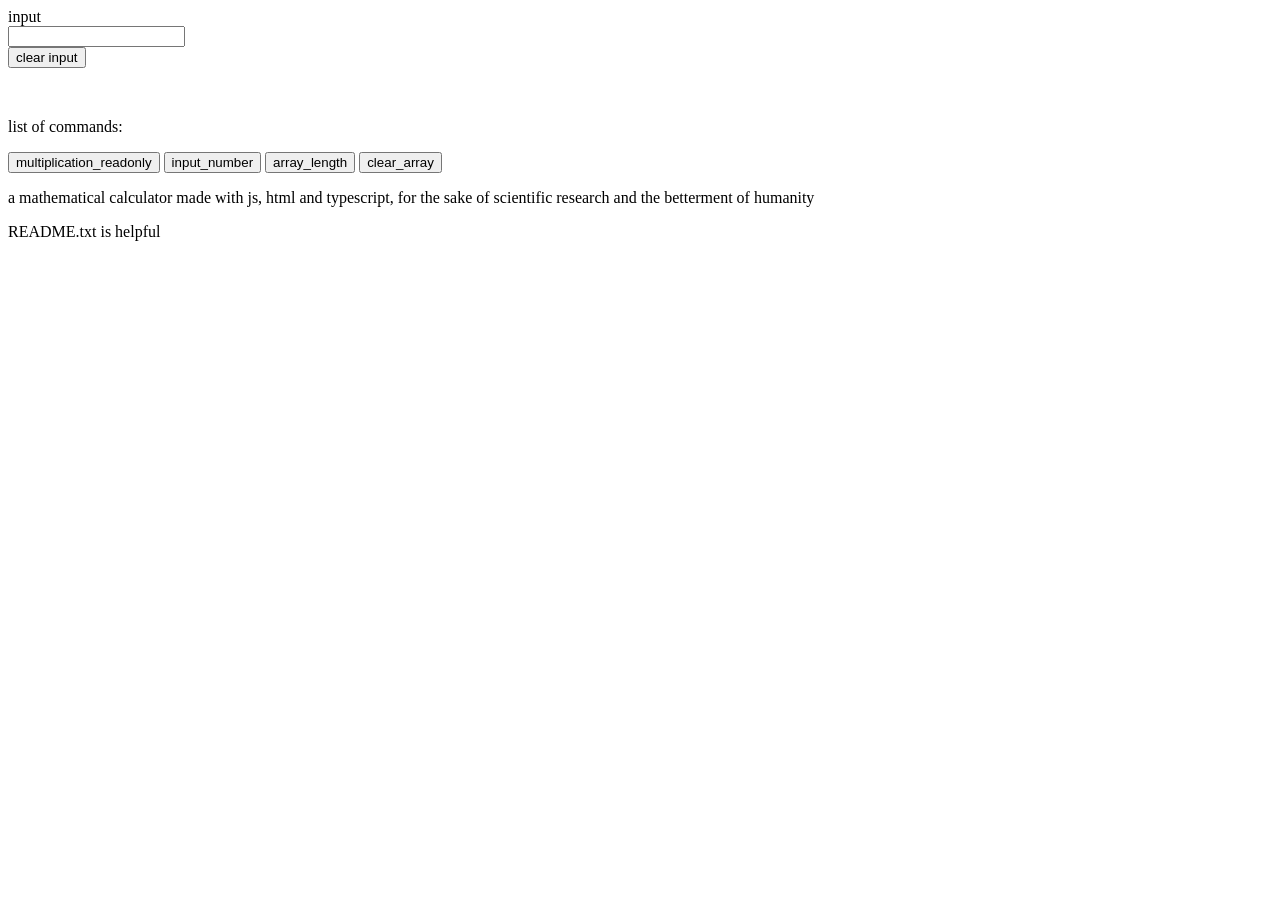
==== index.html @ 242c0539 "update" ====
<!DOCTYPE html>
<html lang="fi">
    <head>
<script>
    let inputs = [];

    function add_history() {
        //doesn't work yet
    }

   function multiply_readonly(numero, lista) {
    if (document.getElementById("theinput").value != "") {
    if (lista.length > 0) {
    var answer = [];
    for (var i = 0; i < lista.length; i++) {
        console.log("multiplying with array[".concat(i, "] or ").concat(lista[i]));
        console.log("".concat(lista[i], " * ").concat(numero, " = ").concat(lista[i] * numero));
        answer.push(lista[i] * numero);
    }
    console.log("the multiplication of array numbers ".concat(lista, " is ").concat(answer));
    document.getElementById("array").innerHTML = inputs;
    document.getElementById("answer").innerHTML = "the multiplication of array numbers ".concat(lista, " is ").concat(answer);
    document.getElementById("theinput").value = "";
    add_history();
   }
   else {
    document.getElementById("array").innerHTML = inputs;
    document.getElementById("answer").innerHTML = "array is empty, please input values with 'input_number' command";
}
}
else {
    document.getElementById("array").innerHTML = inputs;
    document.getElementById("answer").innerHTML = "input empty";  
}
}
function input_number(numero, lista) {
    lista.push(numero);
    console.log("input pushed: ".concat(numero, ". array after push: ").concat(lista));
    document.getElementById("array").innerHTML = inputs;
    document.getElementById("answer").innerHTML = "input pushed: ".concat(numero, ". array after push: ").concat(lista);
    document.getElementById("theinput").value = "";
    add_history();
}
function clear_array(lista) {
    inputs = [];
    document.getElementById("array").innerHTML = inputs;
    document.getElementById("answer").innerHTML = "array cleared";   
    document.getElementById("theinput").value = "";
    add_history();
}
function array_length(lista) {
    console.log("the length of your array is ".concat(lista.length));
    document.getElementById("array").innerHTML = inputs;
    document.getElementById("answer").innerHTML = "the length of your array is ".concat(lista.length);   
    document.getElementById("theinput").value = "";
    add_history();
} 
</script>
    </head>
    <body>
        <form>
            <label>input</label>
            <br>
            <input type="text" name="input" id="theinput" value="">
            <br>
            <input type="reset" value="clear input">
            <br>
            <p id="array"></p>
            <p id="answer"></p>
            <br>
            </form>
            <p>list of commands:</p>
            <button id="mult" onclick="multiply_readonly(document.getElementById('theinput').value , inputs)">multiplication_readonly</button>
            <button id="inp" onclick="input_number(document.getElementById('theinput').value , inputs)">input_number</button>
            <button id="leng" onclick="array_length(inputs)">array_length</button>
            <button id="clr" onclick="clear_array(document.getElementById('theinput').value , inputs)">clear_array</button>
            <br>
            <p>a mathematical calculator made with js, html and typescript, for the sake of scientific research and the betterment of humanity</p>
            <p>README.txt is helpful</p>
    </body>
</html>
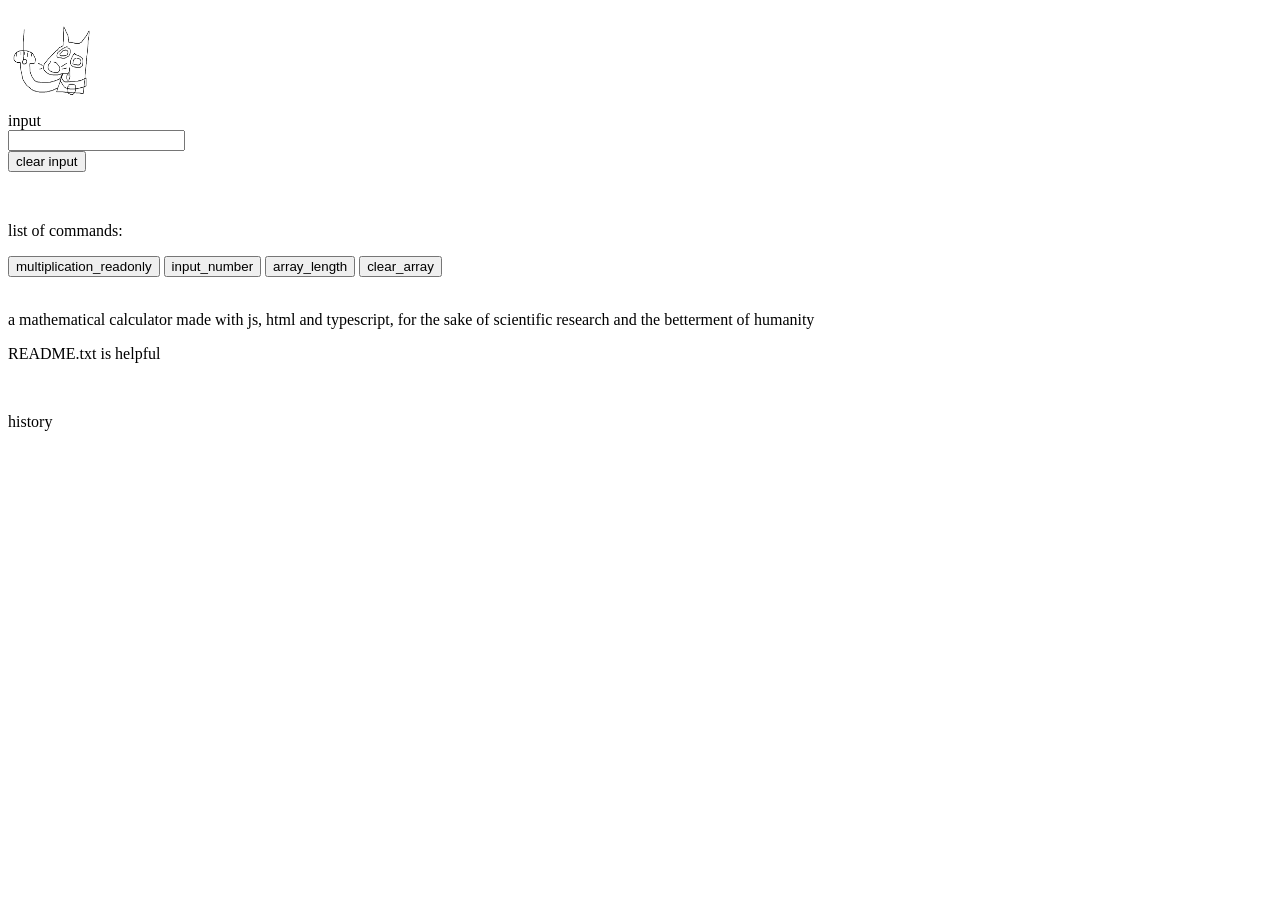
==== commit ebfaf884: "history now works!!" ====
--- a/index.html
+++ b/index.html
@@ -1,63 +1,12 @@
 <!DOCTYPE html>
 <html lang="fi">
     <head>
-<script>
-    let inputs = [];
-
-    function add_history() {
-        //doesn't work yet
-    }
-
-   function multiply_readonly(numero, lista) {
-    if (document.getElementById("theinput").value != "") {
-    if (lista.length > 0) {
-    var answer = [];
-    for (var i = 0; i < lista.length; i++) {
-        console.log("multiplying with array[".concat(i, "] or ").concat(lista[i]));
-        console.log("".concat(lista[i], " * ").concat(numero, " = ").concat(lista[i] * numero));
-        answer.push(lista[i] * numero);
-    }
-    console.log("the multiplication of array numbers ".concat(lista, " is ").concat(answer));
-    document.getElementById("array").innerHTML = inputs;
-    document.getElementById("answer").innerHTML = "the multiplication of array numbers ".concat(lista, " is ").concat(answer);
-    document.getElementById("theinput").value = "";
-    add_history();
-   }
-   else {
-    document.getElementById("array").innerHTML = inputs;
-    document.getElementById("answer").innerHTML = "array is empty, please input values with 'input_number' command";
-}
-}
-else {
-    document.getElementById("array").innerHTML = inputs;
-    document.getElementById("answer").innerHTML = "input empty";  
-}
-}
-function input_number(numero, lista) {
-    lista.push(numero);
-    console.log("input pushed: ".concat(numero, ". array after push: ").concat(lista));
-    document.getElementById("array").innerHTML = inputs;
-    document.getElementById("answer").innerHTML = "input pushed: ".concat(numero, ". array after push: ").concat(lista);
-    document.getElementById("theinput").value = "";
-    add_history();
-}
-function clear_array(lista) {
-    inputs = [];
-    document.getElementById("array").innerHTML = inputs;
-    document.getElementById("answer").innerHTML = "array cleared";   
-    document.getElementById("theinput").value = "";
-    add_history();
-}
-function array_length(lista) {
-    console.log("the length of your array is ".concat(lista.length));
-    document.getElementById("array").innerHTML = inputs;
-    document.getElementById("answer").innerHTML = "the length of your array is ".concat(lista.length);   
-    document.getElementById("theinput").value = "";
-    add_history();
-} 
+<script src="compute.js">
 </script>
     </head>
     <body>
+        <img src="päällä.png" style="height: 100px; width: 100px;">
+
         <form>
             <label>input</label>
             <br>
@@ -69,13 +18,24 @@
             <p id="answer"></p>
             <br>
             </form>
+
+            <div>
             <p>list of commands:</p>
             <button id="mult" onclick="multiply_readonly(document.getElementById('theinput').value , inputs)">multiplication_readonly</button>
             <button id="inp" onclick="input_number(document.getElementById('theinput').value , inputs)">input_number</button>
             <button id="leng" onclick="array_length(inputs)">array_length</button>
             <button id="clr" onclick="clear_array(document.getElementById('theinput').value , inputs)">clear_array</button>
+            </div>
             <br>
+            </div>
             <p>a mathematical calculator made with js, html and typescript, for the sake of scientific research and the betterment of humanity</p>
             <p>README.txt is helpful</p>
+        </div>
+        <br>
+        <p>history</p>
+        <div id="history">
+        <p id="histclone"> </p>
+    </div>
+
     </body>
 </html>
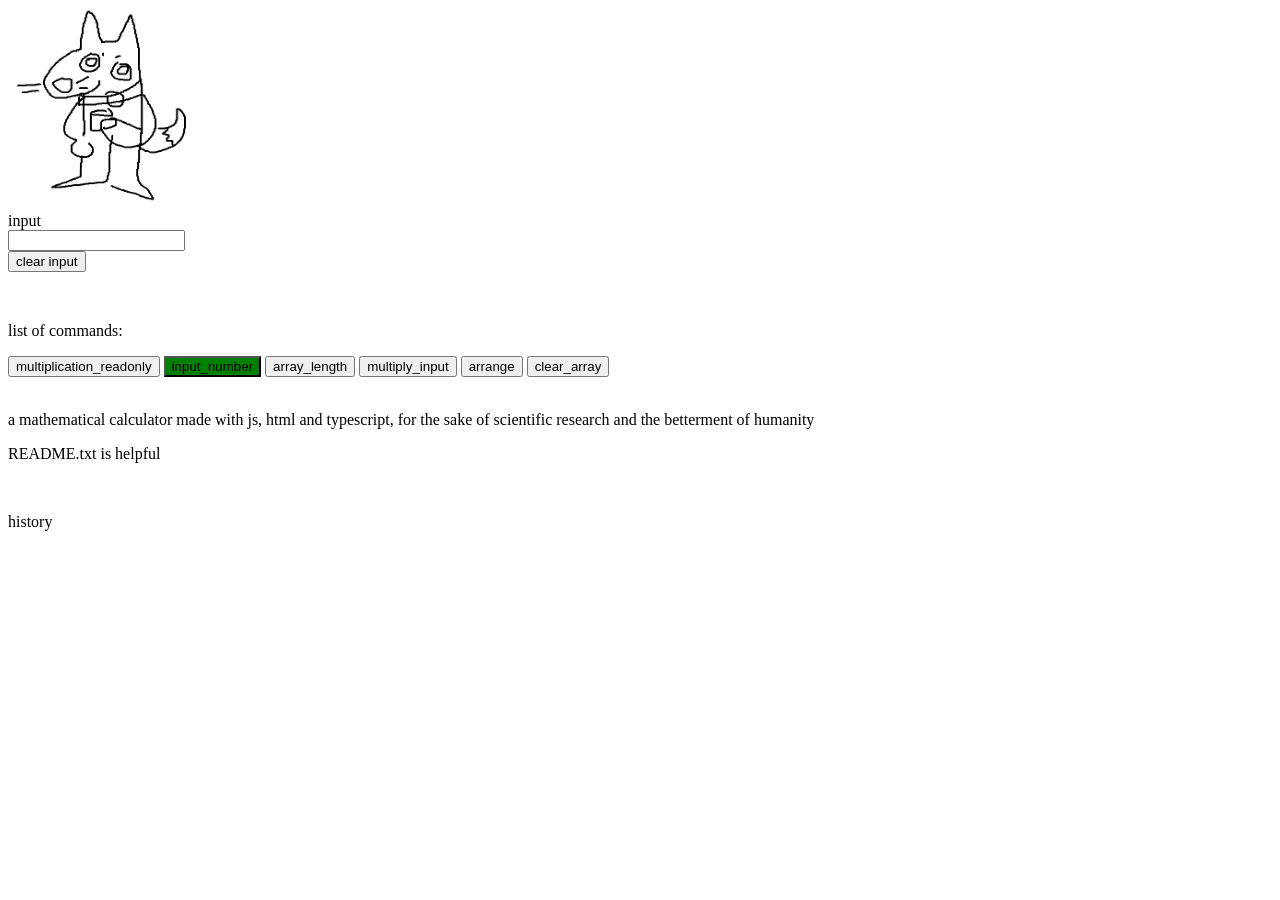
==== commit 74b31eba: "new mascot, new commands" ====
--- a/index.html
+++ b/index.html
@@ -1,11 +1,12 @@
 <!DOCTYPE html>
 <html lang="fi">
     <head>
+        <link rel="stylesheet" href="style.css">
 <script src="compute.js">
 </script>
     </head>
     <body>
-        <img src="päällä.png" style="height: 100px; width: 100px;">
+        <img src="Captsjjoeffojeofere.PNG" style="height: 200px; width: 200px;">
 
         <form>
             <label>input</label>
@@ -24,6 +25,8 @@
             <button id="mult" onclick="multiply_readonly(document.getElementById('theinput').value , inputs)">multiplication_readonly</button>
             <button id="inp" onclick="input_number(document.getElementById('theinput').value , inputs)">input_number</button>
             <button id="leng" onclick="array_length(inputs)">array_length</button>
+            <button id="multint" onclick="multiply_input(document.getElementById('theinput').value , inputs)">multiply_input</button>
+            <button id="arrange" onclick="arrange(inputs)">arrange</button>
             <button id="clr" onclick="clear_array(document.getElementById('theinput').value , inputs)">clear_array</button>
             </div>
             <br>
--- a/style.css
+++ b/style.css
@@ -0,0 +1,3 @@
+#inp {
+    background-color: green;
+}
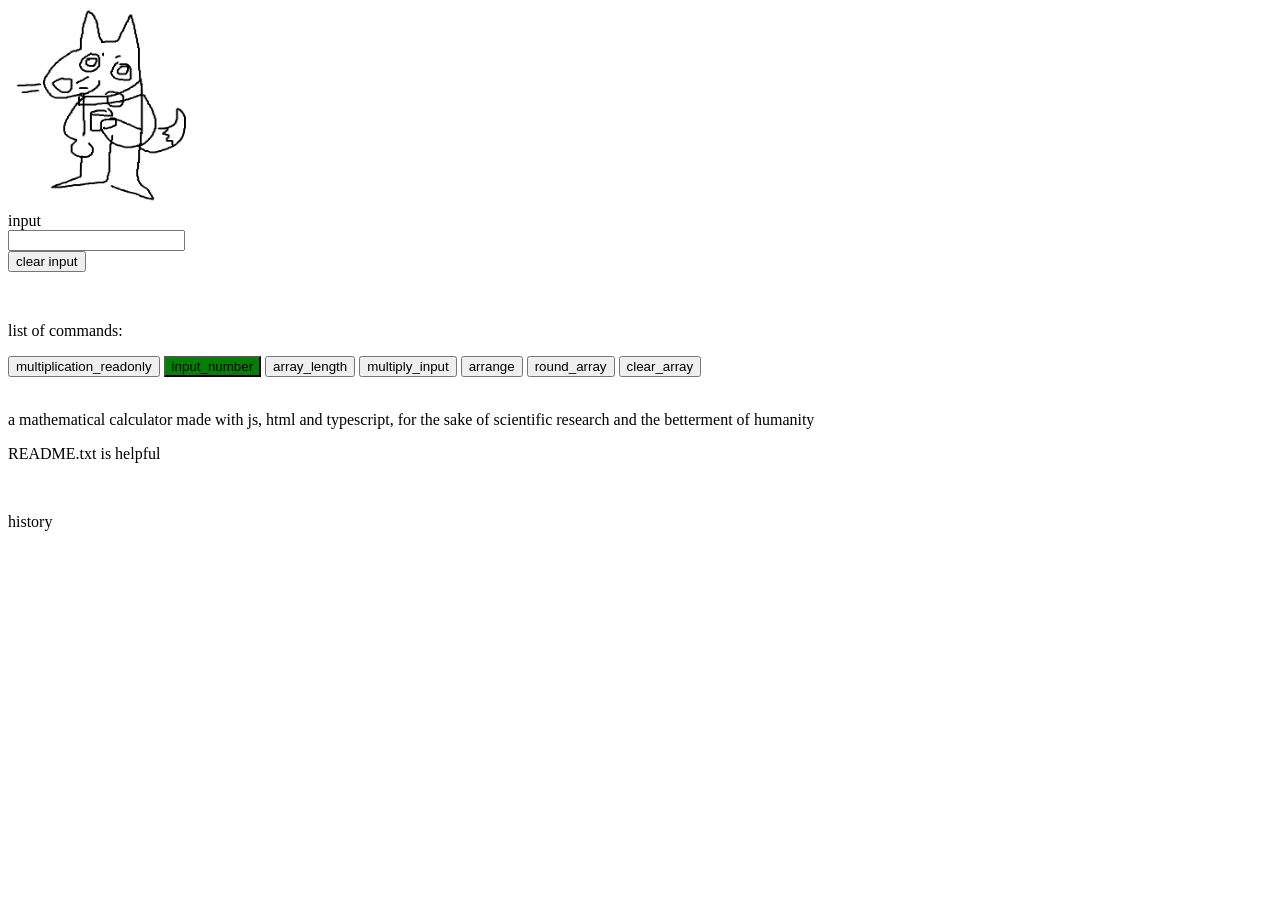
==== commit b6de4d19: "round command, etc..." ====
--- a/index.html
+++ b/index.html
@@ -27,6 +27,7 @@
             <button id="leng" onclick="array_length(inputs)">array_length</button>
             <button id="multint" onclick="multiply_input(document.getElementById('theinput').value , inputs)">multiply_input</button>
             <button id="arrange" onclick="arrange(inputs)">arrange</button>
+            <button id="round" onclick="round_array(inputs)">round_array</button>
             <button id="clr" onclick="clear_array(document.getElementById('theinput').value , inputs)">clear_array</button>
             </div>
             <br>
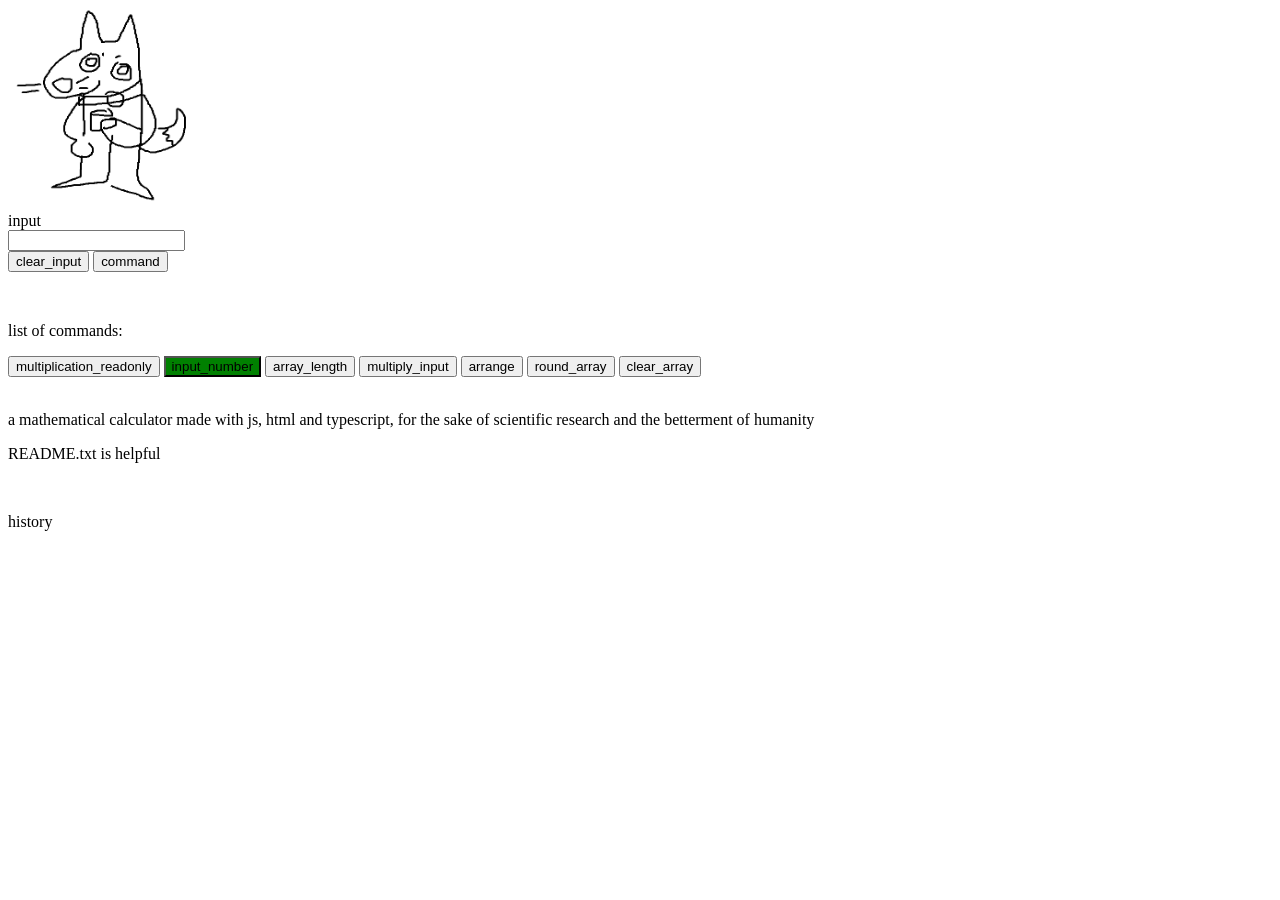
==== commit 778d007c: "beta input commands" ====
--- a/index.html
+++ b/index.html
@@ -8,17 +8,18 @@
     <body>
         <img src="Captsjjoeffojeofere.PNG" style="height: 200px; width: 200px;">
 
-        <form>
+        <div>
             <label>input</label>
             <br>
             <input type="text" name="input" id="theinput" value="">
             <br>
-            <input type="reset" value="clear input">
+            <button onclick="clear_input()">clear_input</button>
+            <button onclick="submit()">command</button>
             <br>
             <p id="array"></p>
             <p id="answer"></p>
             <br>
-            </form>
+        </div>
 
             <div>
             <p>list of commands:</p>
